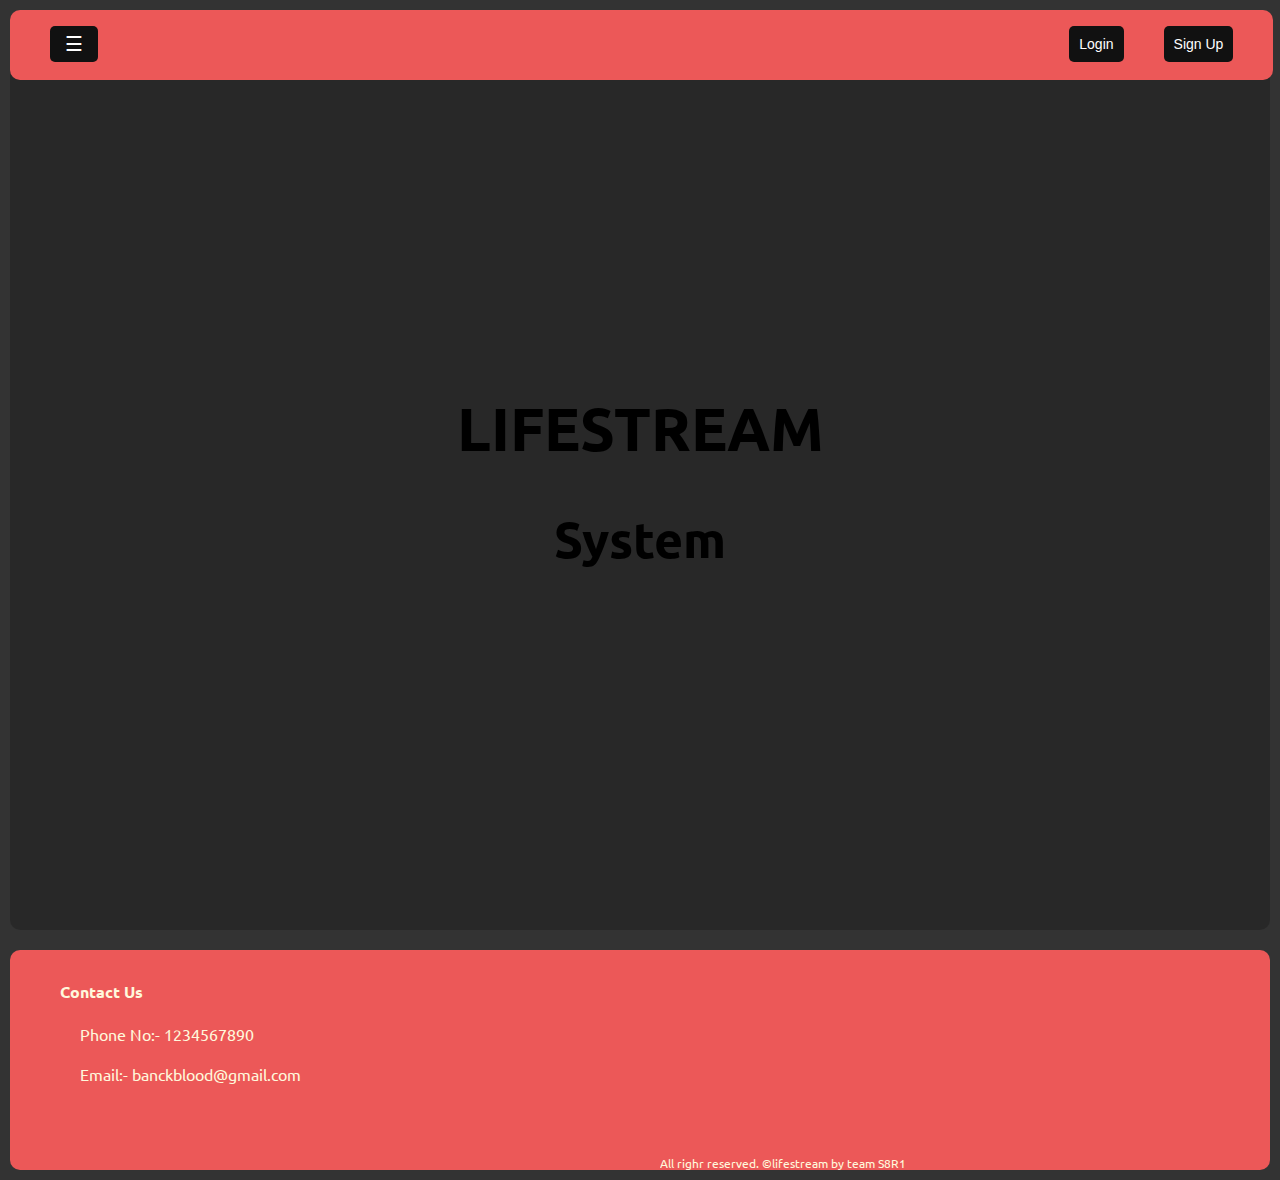
==== index.html @ e1fd7a36 "first commit on 14/06/2021" ====
<!DOCTYPE html> <!-- HTML5 Format -->
<html>
    <head>
        <meta charset="utf-8" />
        <meta name="viewport" content="width=device-width" />
        <title>Blood Bank Management System</title>
        <link rel="icon" href="assets/Images/blood-drop.svg" type="image/x-icon">
        <link rel="stylesheet" type="text/css" href="assets/style/style.css">
        <link rel="preconnect" href="https://fonts.gstatic.com">
        <link href="https://fonts.googleapis.com/css2?family=Ubuntu:wght@300;400;500;700&display=swap" rel="stylesheet">
    </head>
    <body>
        <div id="main">
            <nav>
                <ul class="sidepan">
                    <li class="sidepane">
                        <div>
                            <button class="openbtn" onclick="openNav()">☰</button>
                        </div>
                    </li>
                </ul>
                <ul>
                    <li>
                        <form action="login.html">
                            <button class="loginbtn">Login</button>
                        </form>
                    </li>
                    <li>
                        <form action="signup.html">
                            <button class="signupbtn">Sign Up</button>
                        </form>
                    </li>
                </ul>
            </nav>
            <div>
                <br>
            </div>
            <section>
                <section class="home">
                    <div class="inner">
                        <h1>LIFESTREAM</h1>
                        <h2>System</h2>
                    </div>
                </section>
                <br>
                <div class="last" id="contact">
                    <h4 class="final">Contact Us</h4>
                    <p class="contact">
                        Phone No:- 1234567890<br><br>
                        Email:- banckblood@gmail.com
                    </p>
                    <p class="rights">All righr reserved. ©lifestream by team S8R1</p>
                </div>
            </section>
            <div id="mySidebar" class="sidebar">
                <a href="javascript:void(0)" class="closebtn" onclick="closeNav()">×</a>
                <div class="sidebarlog">
                    <ul>
                        <li>
                            <form action="login.html">
                                <button class="loginbtn1">Login</button>
                            </form>
                        </li>
                        <li>
                            <form action="signup.html">
                                <button class="signupbtn1">Sign Up</button>
                            </form>
                        </li>
                    </ul>
                </div>
                <a href="#about">About</a>
                <a href="#ourteam">Our Team</a>
                <a href="#contact">Contact</a>
                
            </div>
        </div>
        <button onclick="topFunction()" id="myBtn" title="Go to top" class="mybutton">top</button>
        <script>
            function topFunction() {
            document.body.scrollTop = 0;
            document.documentElement.scrollTop = 0;
        }
        function openNav() {
            document.getElementById("mySidebar").style.width = "250px";
            document.getElementById("main").style.marginLeft = "250px";
            }       
        function closeNav() {
            document.getElementById("mySidebar").style.width = "0";
            document.getElementById("main").style.marginLeft= "0";
        }
        var mybutton = document.getElementById("myBtn");
        window.onscroll = function() {scrollFunction()};
        function scrollFunction() {
            if (document.body.scrollTop > 20 || document.documentElement.scrollTop > 20) {
                mybutton.style.display = "block";
            }
            else {
                mybutton.style.display = "none";
            }
        }
        </script>
    </body>
</html>
---- assets/style/style.css ----
* {
    overflow-x: hidden;
}

body{
    margin:0px auto;
    width: 100%;
    background-color: rgba(0, 0, 0, 0.801);
    font-family: 'Ubuntu', sans-serif;
}
nav ul li {
    list-style-type:none;
    float: left;
    padding-right: 2.5em;
    color:#eff3c6;
    font-family: sans-serif;
}
nav ul{
    float: right;   
}
nav {
    height: 70px;
    background-color: #ec5858; 
    border-radius: 10px;
    position: fixed;
    width: 98.7%;
    overflow-y: hidden;
} 
.sidebarlog  ul li{
    list-style-type:none;
    float: left;
    padding: 5px;
    color:#818181;
    font-family: sans-serif; 
}

.loginbtn1 {
    background-color: #111;
    color: #818181;
    padding: 10px;
    border: none;
    cursor: pointer;
    width: 100%;
    border-radius: 5px;
    font-size: 14px;
}

.signupbtn1{
    background-color: #111;
    color: #818181;
    padding: 10px;
    border: none;
    cursor: pointer;
    width: 100%;
    border-radius: 5px;
    font-size: 14px;
}

.home{
    background-image: url('https://www.thehealthy.com/wp-content/uploads/2019/01/Heres-What-Happens-to-Your-Blood-After-You-Donate-It-3.jpg');
    background-size: cover;
    background-repeat: no-repeat;
    text-align: center;
    font-size:48px;;
    display: table;
    height: 100vh;
    width: 100%;
    border-radius: 10px;
}
.inner{
    display: table-cell;
    vertical-align: middle;
    background: rgba(0,0,0,0.2);
    border-radius: 10px;
}

.aboutinner {
    display: table-cell;
    vertical-align: middle;
    background: rgba(0,0,0,0.2);
    border-radius: 10px;
    width: 100%;
}
.leftallign {
    width: 50%;
    float: left;
}

.leftallign h1 {
    font-size: 35px;
    position: relative;
    top: 53px;
}

.leftallign p {
    font-size: 20px;
}

.rightallign {
    width: 80%;
    float: right;
    position: relative;
    left: 35%;
    bottom: 10%;
}

.final {
    padding-left: 50px;
    padding-top: 10px;
}

.contact {
    padding-left: 70px;
}

.final1 {
    position: relative;
    bottom: 120px;
    left: 500px;
}

.links {
    position: relative;
    bottom: 120px;
    left: 530px;
}

.links a {
    text-decoration: none;
    color: #eff3c6;
}

.rights {
    font-size: 12px;
    position: relative;
    top: 55px;
    left: 650px;
}

.home .inner h1 {
    font-size: 60px;
}
.home .inner h2 {
    font-size: 50px;
}
.about{
    display: table;
    height: 50vh;
    width:100%;
    background-size: cover;
    background-repeat: no-repeat;
}
.about .inners{
    display: table-cell;
    vertical-align: middle;
    float: left;
    padding-top: 75px;
    padding-left: 50px;
}
.about .inners h1{
    font-size: 42px;;
}
.about .inners p{
    padding-left: 25px;
    padding-right: 5px;
    font-size: 28px;
    text-align: justify;
}
.images{
    width: 600px;
    height: 500px;
    border-radius: 10px;
}
.image{
    padding: 20px;
    padding-right: 100px; 
    padding-bottom: 100px;
    padding-top: 70px;
}
.loginbtn {
    background-color: #111;
    color: white;
    padding: 10px;
    border: none;
    cursor: pointer;
    width: 100%;
    border-radius: 5px;
    font-size: 14px;
}
.signupbtn {
    background-color: #111;
    color: white;
    padding: 10px;
    border: none;
    cursor: pointer;
    width: 100%;
    border-radius: 5px;
    font-size: 14px;
}
.usersel {
    text-align: center;
}
button:hover {
    opacity: 0.8;
}
.last {
	display: table;
    height: 220px;
    width: 100%;
	background-color: #ec5858;
	color: cornsilk;
    border-radius: 10px;
}
.sidebar {
    height: 100%;
    width: 0;
    position: fixed;
    z-index: 1;
    top: 0;
    left: 0;
    background-color: #111;
    overflow-x: hidden;
    transition: 0.5s;
    padding-top: 60px;
    border-bottom-right-radius: 10px;
    border-top-right-radius: 10px;
}
.sidebar a {
    padding: 8px 8px 8px 32px;
    text-decoration: none;
    font-size: 25px;
    color: #818181;
    display: block;
    transition: 0.3s;
}
.sidebar a:hover {
    color: #f1f1f1;
}
.sidebar .closebtn {
    position: absolute;
    top: 0;
    right: 25px;
    font-size: 36px;
    margin-left: 50px;
}
.openbtn {
    font-size: 20px;
    cursor: pointer;
    background-color: #111;
    color: white;
    padding: 6px 15px;
    border: none;
    width: 100%;
    border-radius: 5px;
}
.openbtn:hover {
    background-color: #444;
}
#main {
    transition: margin-left .5s;
    padding: 10px;
}
@media screen and (max-height: 450px) {
    .sidenav {padding-top: 15px;}
    .sidenav a {font-size: 18px;}
}
.sidepan {
    float: left;
}
.sidepan li {
    padding: 0px;
}
.mybutton {
  display: none;
  position: fixed;
  bottom: 20px;
  right: 20px;
  z-index: 99;
  font-size: 18px;
  border: none;
  outline: none;
  background-color: #111;
  color: white;
  cursor: pointer;
  width: 40px;
  height: 30px;
  border-radius: 5px;
}
#myBtn:hover {
  background-color: rgb(53, 51, 51);
}
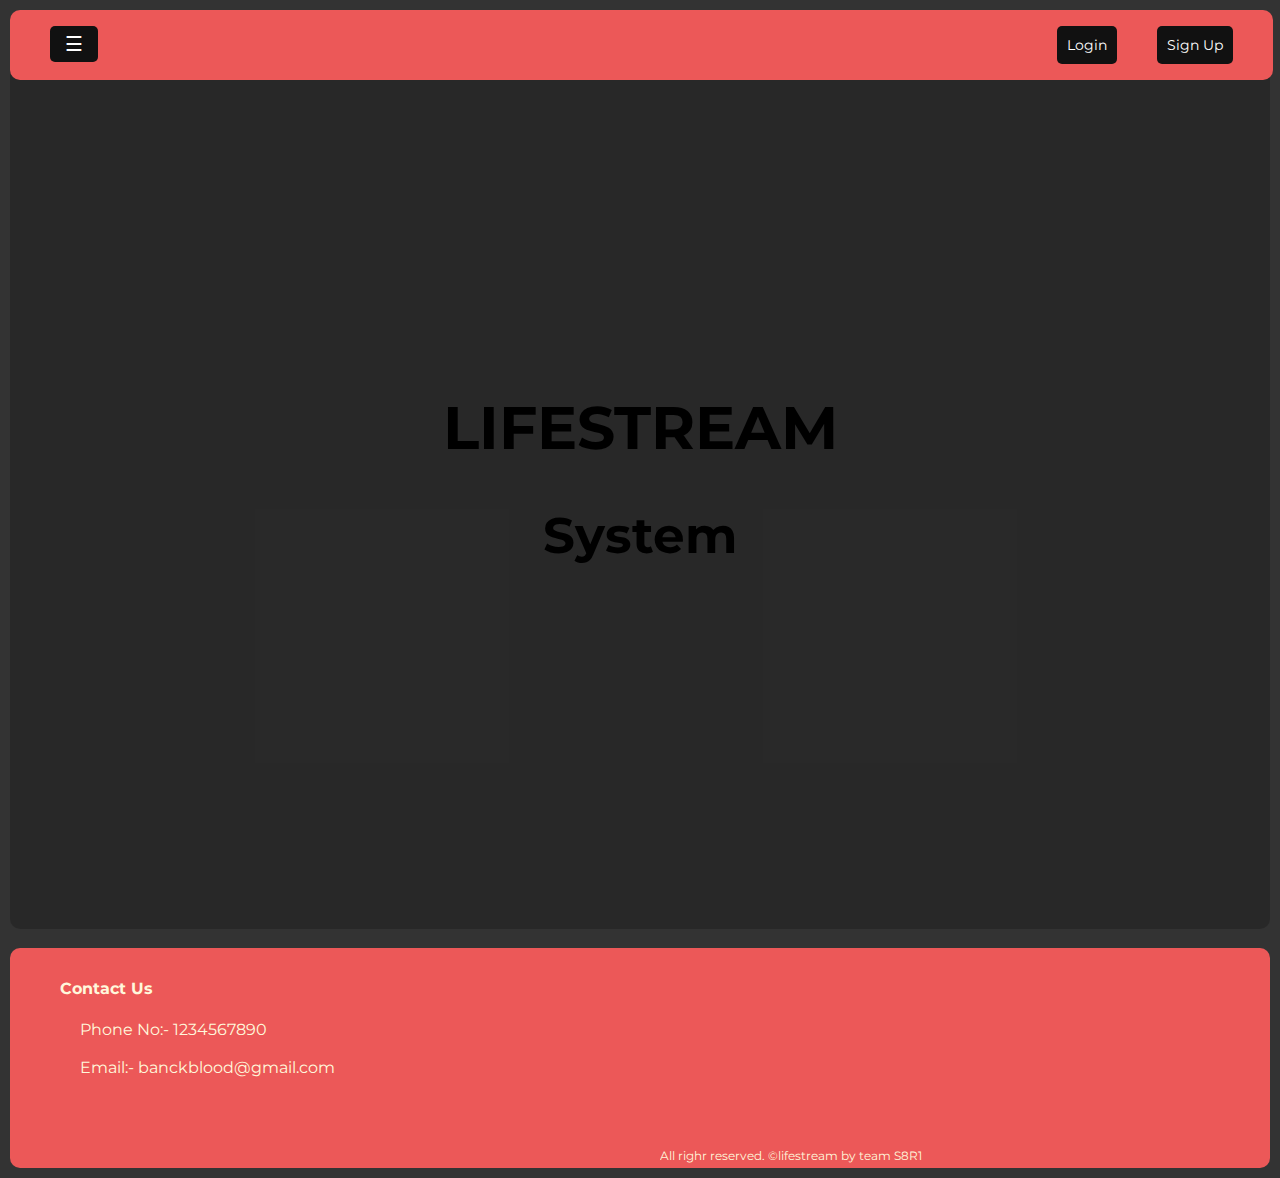
==== commit e21afa7c: "final commit on 14/0/2021" ====
--- a/index.html
+++ b/index.html
@@ -7,7 +7,7 @@
         <link rel="icon" href="assets/Images/blood-drop.svg" type="image/x-icon">
         <link rel="stylesheet" type="text/css" href="assets/style/style.css">
         <link rel="preconnect" href="https://fonts.gstatic.com">
-        <link href="https://fonts.googleapis.com/css2?family=Ubuntu:wght@300;400;500;700&display=swap" rel="stylesheet">
+        <link href="https://fonts.googleapis.com/css2?family=Montserrat&display=swap" rel="stylesheet">
     </head>
     <body>
         <div id="main">
@@ -68,9 +68,6 @@
                         </li>
                     </ul>
                 </div>
-                <a href="#about">About</a>
-                <a href="#ourteam">Our Team</a>
-                <a href="#contact">Contact</a>
                 
             </div>
         </div>
--- a/assets/style/style.css
+++ b/assets/style/style.css
@@ -1,20 +1,20 @@
 * {
     overflow-x: hidden;
+    font-family: 'Montserrat', sans-serif;
 }
 
 body{
     margin:0px auto;
     width: 100%;
     background-color: rgba(0, 0, 0, 0.801);
-    font-family: 'Ubuntu', sans-serif;
 }
 nav ul li {
     list-style-type:none;
     float: left;
     padding-right: 2.5em;
     color:#eff3c6;
-    font-family: sans-serif;
-}
+}
+
 nav ul{
     float: right;   
 }
@@ -28,32 +28,34 @@
 } 
 .sidebarlog  ul li{
     list-style-type:none;
-    float: left;
-    padding: 5px;
     color:#818181;
-    font-family: sans-serif; 
 }
 
 .loginbtn1 {
     background-color: #111;
     color: #818181;
-    padding: 10px;
-    border: none;
-    cursor: pointer;
-    width: 100%;
-    border-radius: 5px;
-    font-size: 14px;
+    border: none;
+    cursor: pointer;
+    width: 100%;
+    text-align: left;
+    padding-top: 40px;
+    padding-bottom: 30px;
+    padding-left: 50px;
+    border-radius: 5px;
+    font-size: 20px;
 }
 
 .signupbtn1{
     background-color: #111;
     color: #818181;
-    padding: 10px;
-    border: none;
-    cursor: pointer;
-    width: 100%;
-    border-radius: 5px;
-    font-size: 14px;
+    padding-bottom: 30px;
+    padding-left: 40px;
+    border: none;
+    cursor: pointer;
+    width: 100%;
+    text-align: left;
+    border-radius: 5px;
+    font-size: 20px;
 }
 
 .home{
